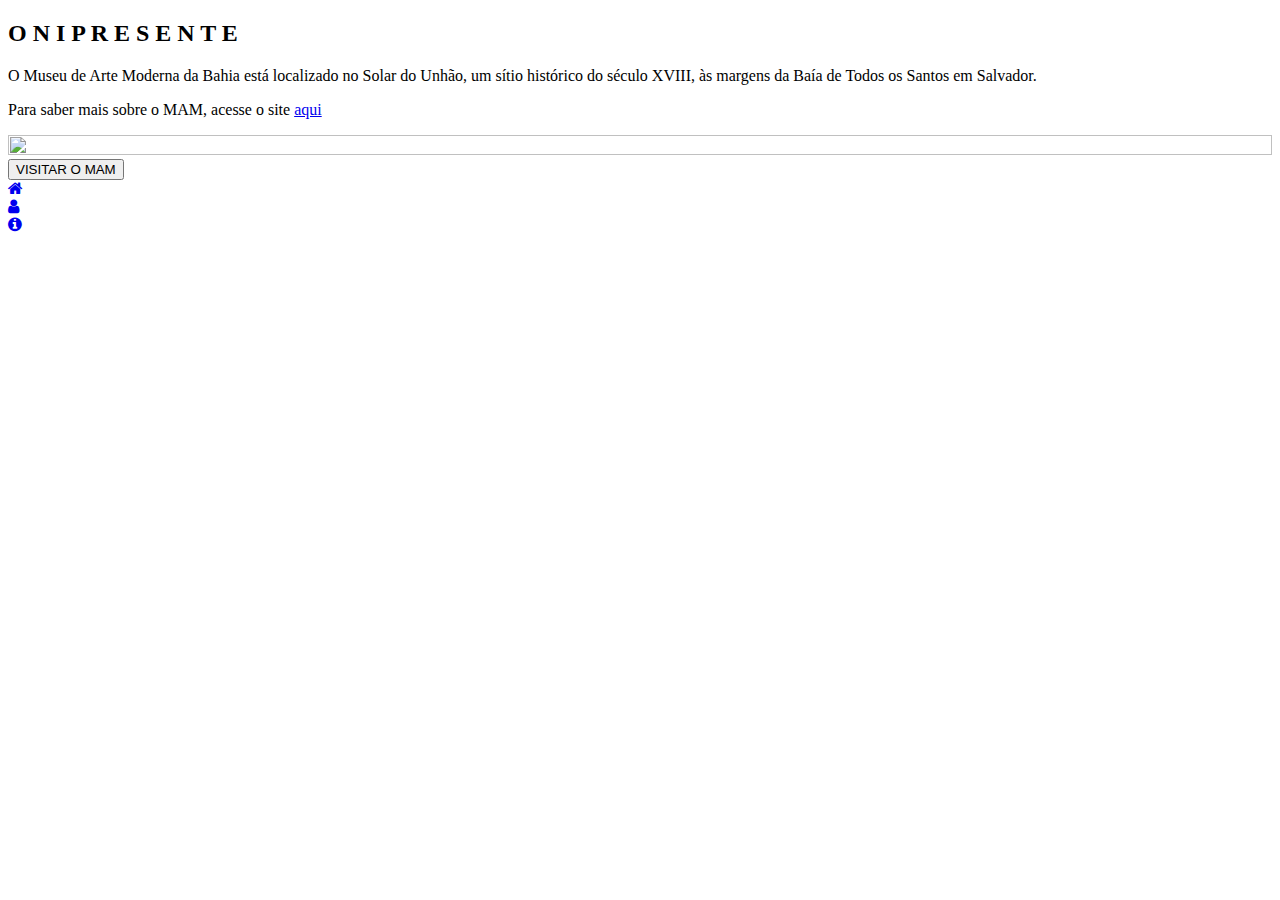
==== appEmpreendorismo/mam.html @ 02ec4374 "Add files via upload" ====
<!DOCTYPE html>
<html lang="pt-br">
<head>
    <meta charset="UTF-8">
    <meta name="viewport" content="width=device-width, initial-scale=1.0">
    <title>Mam</title>
    <link rel="stylesheet" href="index.css">
    <link rel="stylesheet" href="https://cdnjs.cloudflare.com/ajax/libs/font-awesome/4.7.0/css/font-awesome.min.css">
    <link rel="preconnect" href="https://fonts.googleapis.com">
    <link rel="preconnect" href="https://fonts.gstatic.com" crossorigin>
    <link href="https://fonts.googleapis.com/css2?family=Poppins:wght@100&display=swap" rel="stylesheet">
</head>
<body>

    <div class="logo">
        <h2>O N I P R E S E N T E</h2>
    </div>

    <div class="homePage">
        <div class="apresentationPlaces">
            <p>O Museu de Arte Moderna da Bahia está localizado no Solar do Unhão, um sítio histórico do século XVIII, às margens da Baía de Todos os Santos em Salvador.</p>
            <p>Para saber mais sobre o MAM, acesse o site <a href="http://www.mam.ba.gov.br/sobre-o-mam/" target="_blank">aqui</a></p>
        </div>


        <div class="imgPlaces">
            <img src="/assets/man.jpeg" width="100%" height="100%" alt="">
        </div>

        <button class="watch">VISITAR O MAM</button>
    </div>


    
    <div class="footer">
        <div class="containerFooter">
            <div class="home">
                <a href="index.html"><i class="fa fa-home"></i></a>
            </div>

            <div class="account">
                <a href="index.html"><i class="fa fa-user"></i></a>
            </div>

            <div class="faq">
                <a href="index.html"><i class="fa fa-info-circle"></i></a>
            </div>
        </div>
    </div>

    <script src="index.js"></script>
</body>
</html>
---- appEmpreendorismo/index.css ----
@media only screen and (max-width: 480px) {
    body{
        margin: 0;
        font-family: 'Poppins', sans-serif;
        font-weight: bold;
    }
    
    .logo{
        padding: 0.1% 0% 0.1% 0%;
        width: 100vw;
    }

    .logo p{
        font-size: large;
        text-align: center;
    }

    .footer {
        position: absolute;
        bottom: 0;
        left: 0;
        right: 0;
        height: auto;
        width: 100vw;
        height: 7%;
        background-color: #f5f5f5;
     }

     .containerFooter {
        display: flex;
        align-items: center;
        justify-content: center;
        flex-direction: row;
        text-align: center;
      }

      .containerFooter > div {
        width: 100vw;
        height: 100%;
        color: black;
        font-size: 150%;
        margin-top: 1%;
      }

      .homePage{
        width: 100vw;
        height: 83.8vh;
        background-color: #f5f5f5;
        margin-top: -3%;
      }

      .apresentation{
        text-align: center;
        padding-top: 1%;
      }

      .grid-container {
        display: grid;
        grid-template-columns: auto auto;
        margin-left: 4%;
      }

      .watch{
        font-family: "Roboto", sans-serif;
        text-transform: uppercase;
        outline: 0;
        background-color: #10B5BF;
        width: 50%;
        border: 0;
        padding: 15px;
        color: #FFFFFF;
        font-size: 14px;
        -webkit-transition: all 0.3 ease;
        transition: all 0.3 ease;
        position: absolute;
        top: 83%;
        left: 50%;
        margin: 0px 0 0 -25%;
      }

      a{
        text-decoration: underline;
        color: black;
      }

      img{
        border-radius: 10px;
      }

      .logo{
        font-family: 'Montserrat', sans-serif;
        text-align: center;
        font-weight: bold;
        color: white;
        background-color: #10B5BF;
        margin-top: -2%;
      }

      .description{
        text-align: center;
        margin-top: -20px;
      }

      .imgPlaces{
        margin-left: 7%;
        width: 85%;
        height: 55%;
      }

      .apresentationPlaces{
        margin: 0 10px 0 10px;
        text-align: justify;
      }
}
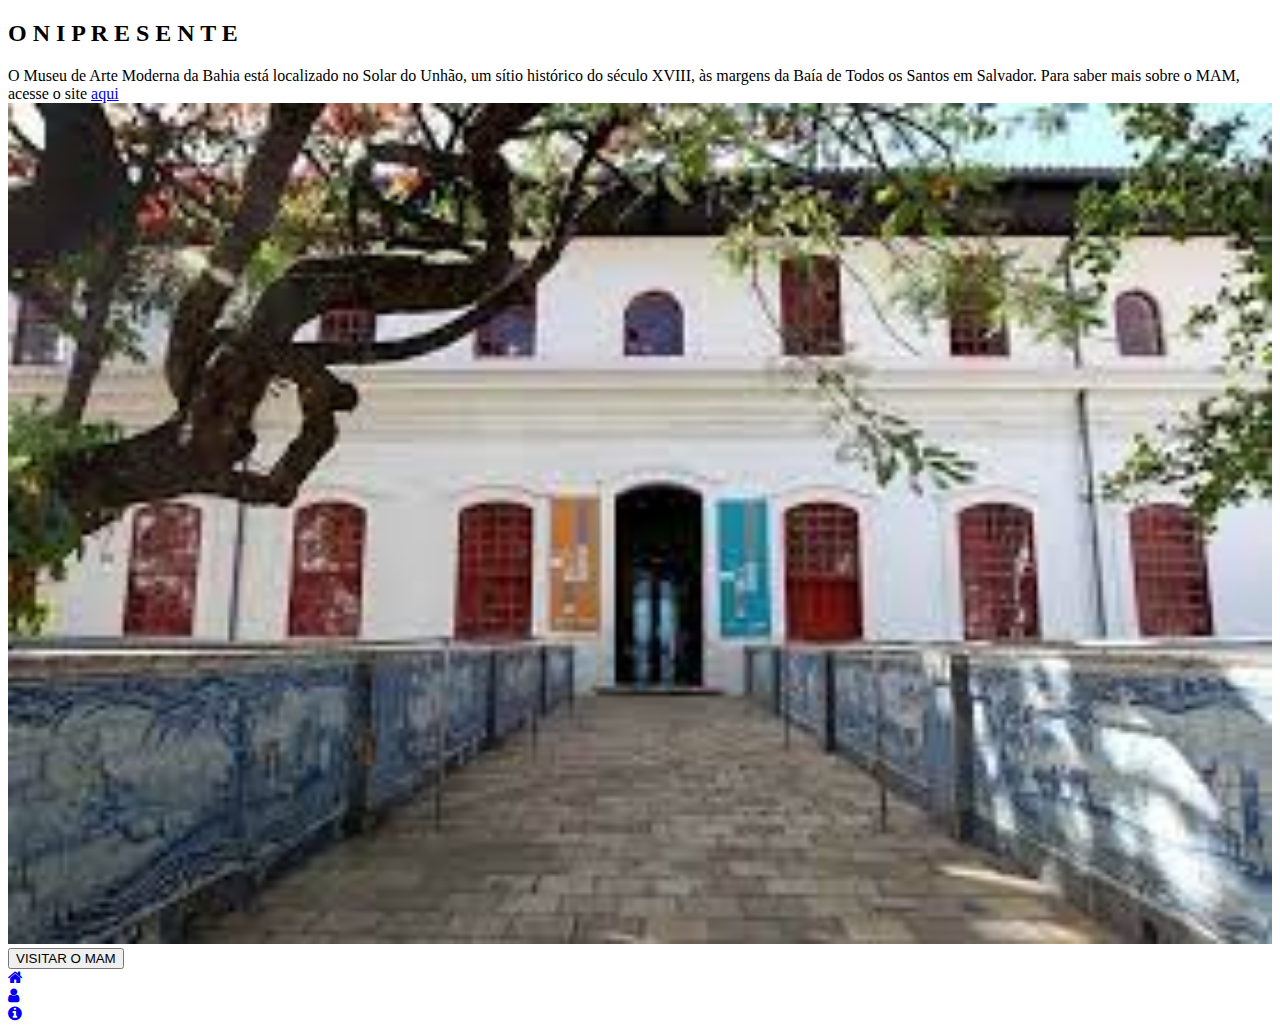
==== commit 3d152b3b: "Add files via upload" ====
--- a/appEmpreendorismo/mam.html
+++ b/appEmpreendorismo/mam.html
@@ -16,15 +16,15 @@
         <h2>O N I P R E S E N T E</h2>
     </div>
 
-    <div class="homePage">
+    <div class="homePagePlaces">
         <div class="apresentationPlaces">
-            <p>O Museu de Arte Moderna da Bahia está localizado no Solar do Unhão, um sítio histórico do século XVIII, às margens da Baía de Todos os Santos em Salvador.</p>
-            <p>Para saber mais sobre o MAM, acesse o site <a href="http://www.mam.ba.gov.br/sobre-o-mam/" target="_blank">aqui</a></p>
+            O Museu de Arte Moderna da Bahia está localizado no Solar do Unhão, um sítio histórico do século XVIII, às margens da Baía de Todos os Santos em Salvador.
+            Para saber mais sobre o MAM, acesse o site <a href="http://www.mam.ba.gov.br/sobre-o-mam/" target="_blank">aqui</a>
         </div>
 
 
         <div class="imgPlaces">
-            <img src="/assets/man.jpeg" width="100%" height="100%" alt="">
+            <img src="./assets/man.jpeg" width="100%" height="100%" alt="">
         </div>
 
         <button class="watch">VISITAR O MAM</button>
--- a/appEmpreendorismo/index.css
+++ b/appEmpreendorismo/index.css
@@ -16,14 +16,14 @@
     }
 
     .footer {
-        position: absolute;
+        position: fixed;
         bottom: 0;
         left: 0;
         right: 0;
         height: auto;
         width: 100vw;
         height: 7%;
-        background-color: #f5f5f5;
+        background-color: white;
      }
 
      .containerFooter {
@@ -44,9 +44,14 @@
 
       .homePage{
         width: 100vw;
-        height: 83.8vh;
-        background-color: #f5f5f5;
-        margin-top: -3%;
+        height: 100%;
+        background-color: white;
+      }
+
+      .homePagePlaces{
+        width: 100vw;
+        height: 100vh;
+        background-color: white;
       }
 
       .apresentation{
@@ -56,7 +61,7 @@
 
       .grid-container {
         display: grid;
-        grid-template-columns: auto auto;
+        grid-template-columns: auto;
         margin-left: 4%;
       }
 
@@ -73,7 +78,7 @@
         -webkit-transition: all 0.3 ease;
         transition: all 0.3 ease;
         position: absolute;
-        top: 83%;
+        top: 80%;
         left: 50%;
         margin: 0px 0 0 -25%;
       }
@@ -85,6 +90,14 @@
 
       img{
         border-radius: 10px;
+        margin: auto;
+        object-fit: cover;
+      }
+
+      .card{
+        display: flex;
+        justify-content: center;
+        flex-direction: column;
       }
 
       .logo{
@@ -98,18 +111,22 @@
 
       .description{
         text-align: center;
-        margin-top: -20px;
+        margin-top: -15px;
       }
 
       .imgPlaces{
-        margin-left: 7%;
-        width: 85%;
-        height: 55%;
+        margin: auto;
+        margin-top: 10%;
+        width: 90%;
       }
 
       .apresentationPlaces{
-        margin: 0 10px 0 10px;
+        margin: 50px 10px 0 10px;
         text-align: justify;
+      }
+
+      #rio{
+        margin-bottom: 20%;
       }
 }
 
